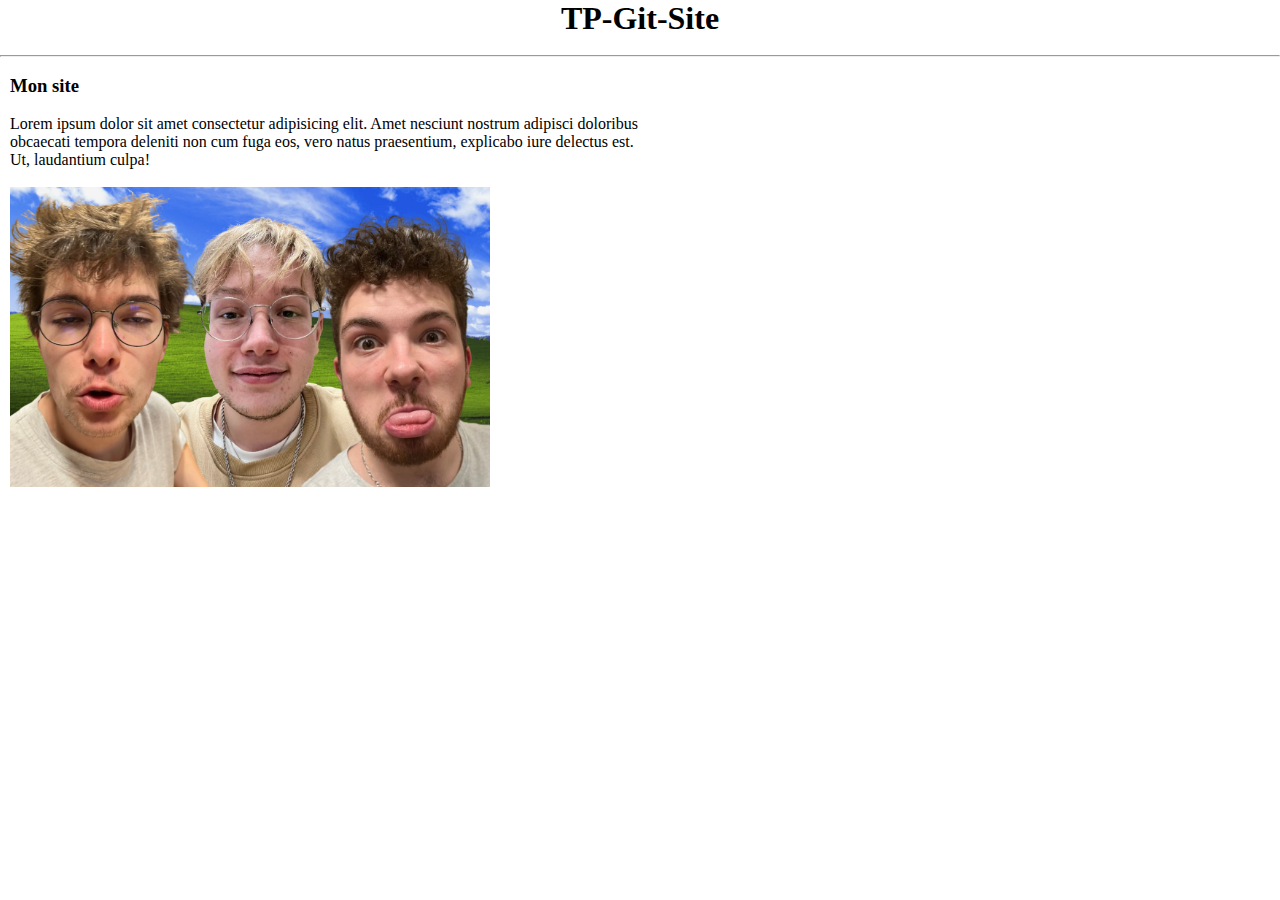
==== index.html @ eb9939a8 "img + corection" ====
<!DOCTYPE html>
<html lang="en">
  <head>
    <meta charset="UTF-8" />
    <meta name="viewport" content="width=device-width, initial-scale=1.0" />
    <link rel="stylesheet" href="/Style.css" />
    <title>Tp-Git-Site 1</title>
  </head>
  <body>
    <h1 align="center">TP-Git-Site</h1>
    <br />
    <hr />
    <br />

    <section id="P1">
      <h3>Mon site</h3>
      <br>
      <p>
        Lorem ipsum dolor sit amet consectetur adipisicing elit. Amet nesciunt
        nostrum adipisci doloribus obcaecati tempora deleniti non cum fuga eos,
        vero natus praesentium, explicabo iure delectus est. Ut, laudantium
        culpa!
      </p>
      <br>
      <img src="fichier/fond d'ecran.png" height="300px" alt="">
    </section>

  </body>
</html>
---- Style.css ----
*{
    margin: 0;
    padding: 0;
}

#P1 {
    width: 50%;
    padding: 0px 10px 0px ;
}
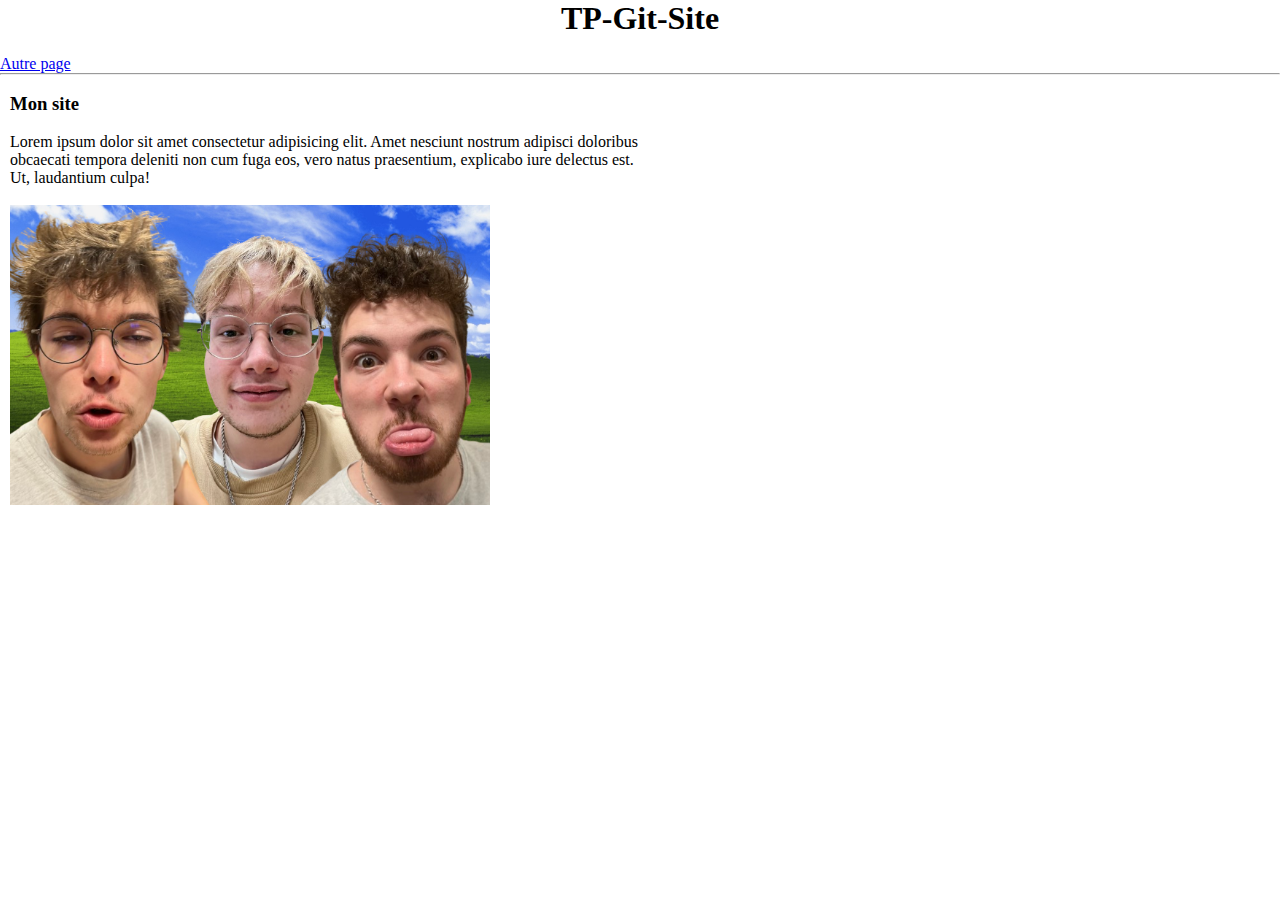
==== commit 98f4539d: "ajouet de photo" ====
--- a/index.html
+++ b/index.html
@@ -4,11 +4,12 @@
     <meta charset="UTF-8" />
     <meta name="viewport" content="width=device-width, initial-scale=1.0" />
     <link rel="stylesheet" href="/Style.css" />
-    <title>Tp-Git-Site 1</title>
+    <title>Git linux</title>
   </head>
   <body>
     <h1 align="center">TP-Git-Site</h1>
     <br />
+    <a href="/site2.html"><p>Autre page</p></a>
     <hr />
     <br />
 
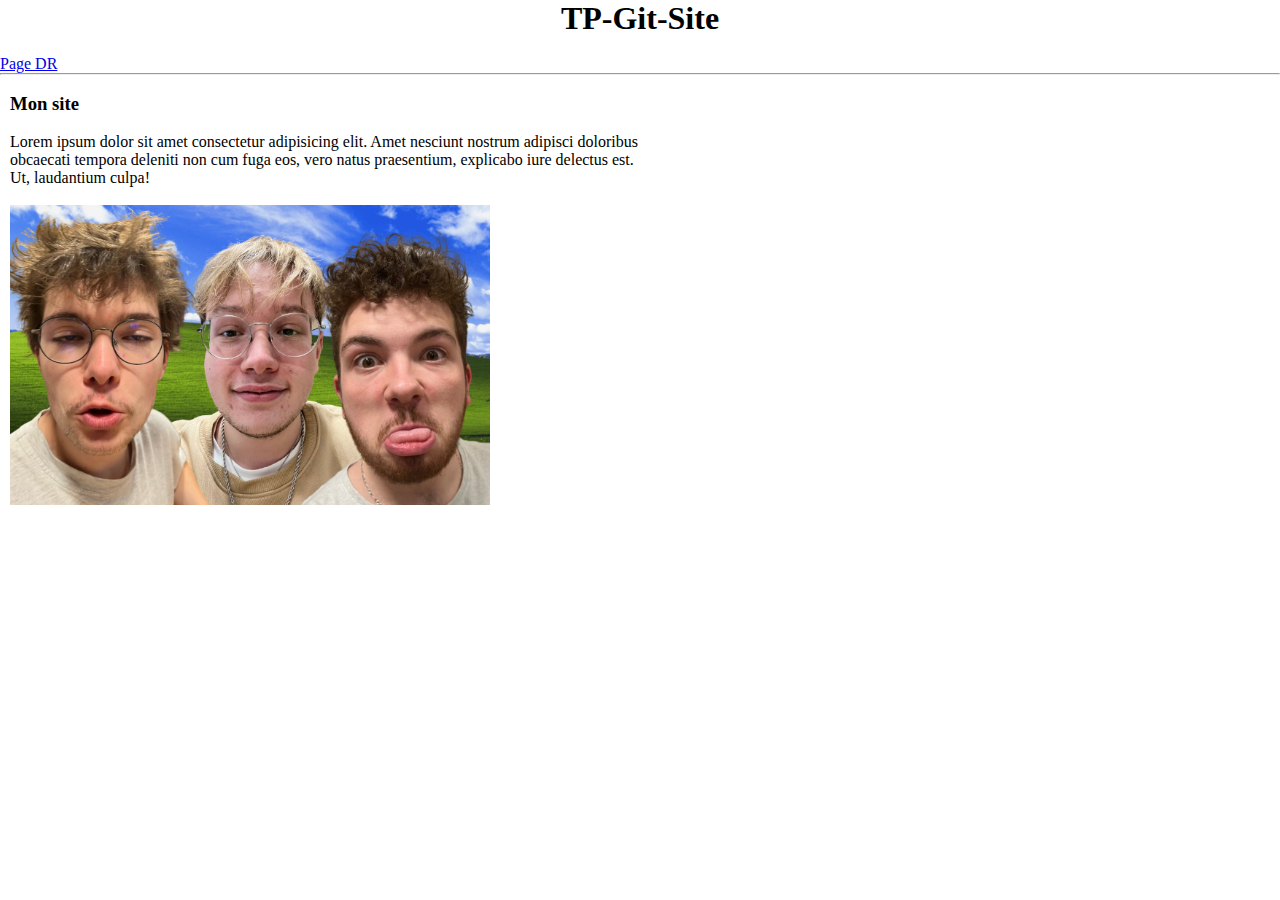
==== commit 70de1c26: "correction lien" ====
--- a/index.html
+++ b/index.html
@@ -9,7 +9,7 @@
   <body>
     <h1 align="center">TP-Git-Site</h1>
     <br />
-    <a href="/site2.html"><p>Autre page</p></a>
+    <a href="/site2.html"><p>Page DR</p></a>
     <hr />
     <br />
 
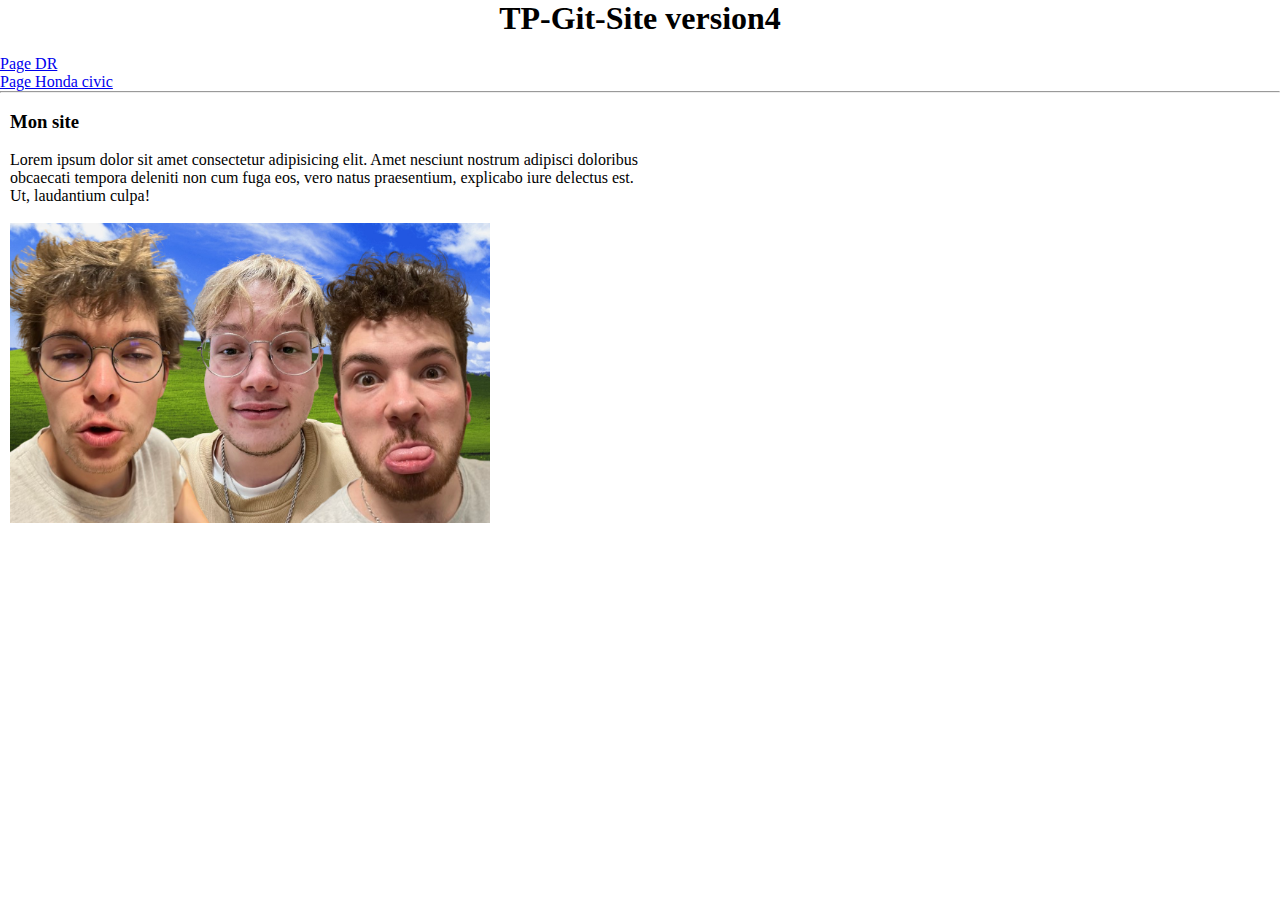
==== commit 605da0f2: "page 3" ====
--- a/index.html
+++ b/index.html
@@ -7,9 +7,10 @@
     <title>Git linux</title>
   </head>
   <body>
-    <h1 align="center">TP-Git-Site</h1>
+    <h1 align="center">TP-Git-Site version4</h1>
     <br />
-    <a href="/site2.html"><p>Page DR</p></a>
+    <a href="site2.html"><p>Page DR</p></a>
+    <a href="page3.html"><p>Page Honda civic</p></a>
     <hr />
     <br />
 
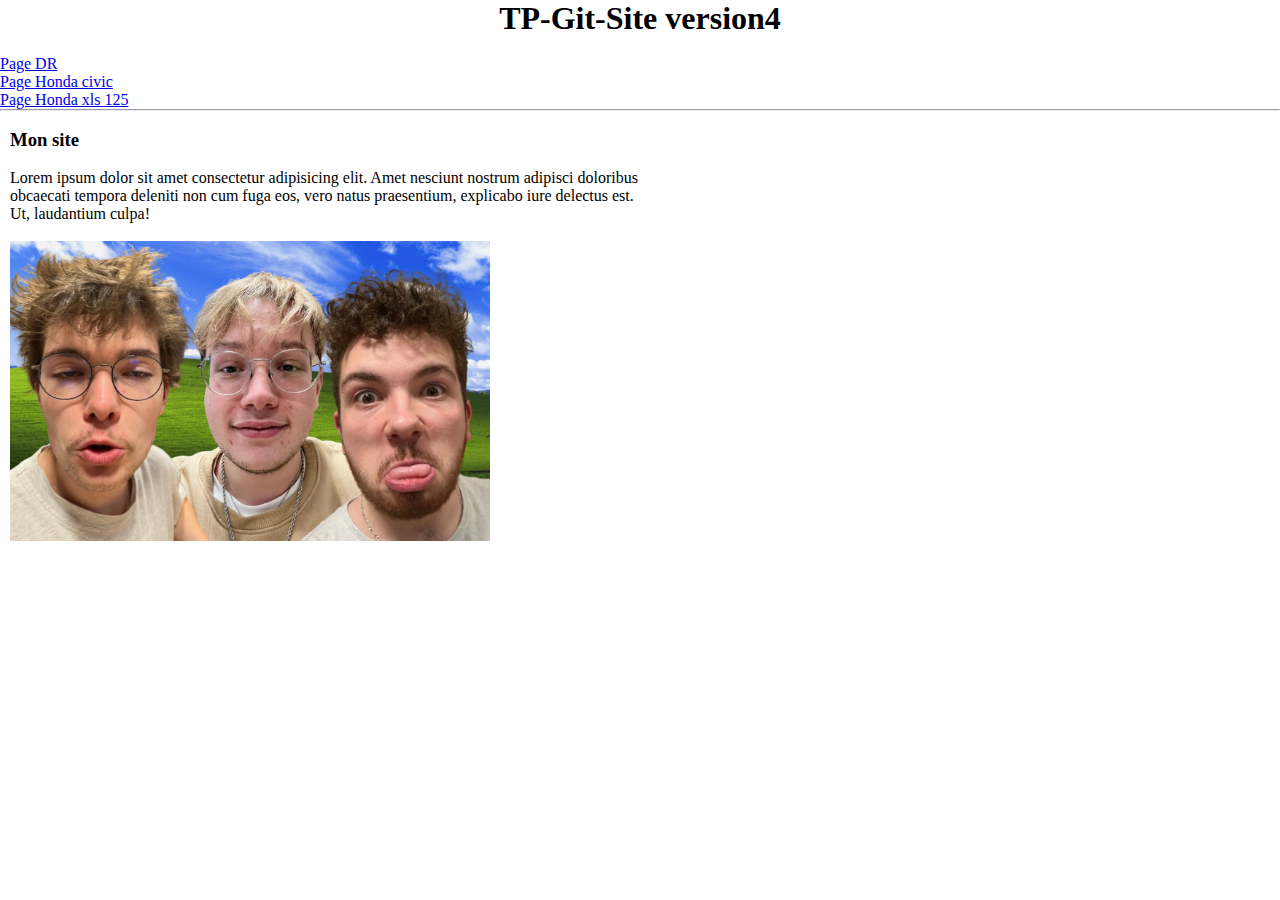
==== commit a2a6917b: "page 4" ====
--- a/index.html
+++ b/index.html
@@ -11,6 +11,7 @@
     <br />
     <a href="site2.html"><p>Page DR</p></a>
     <a href="page3.html"><p>Page Honda civic</p></a>
+    <a href="page4.html"><p>Page Honda xls 125</p></a>
     <hr />
     <br />
 
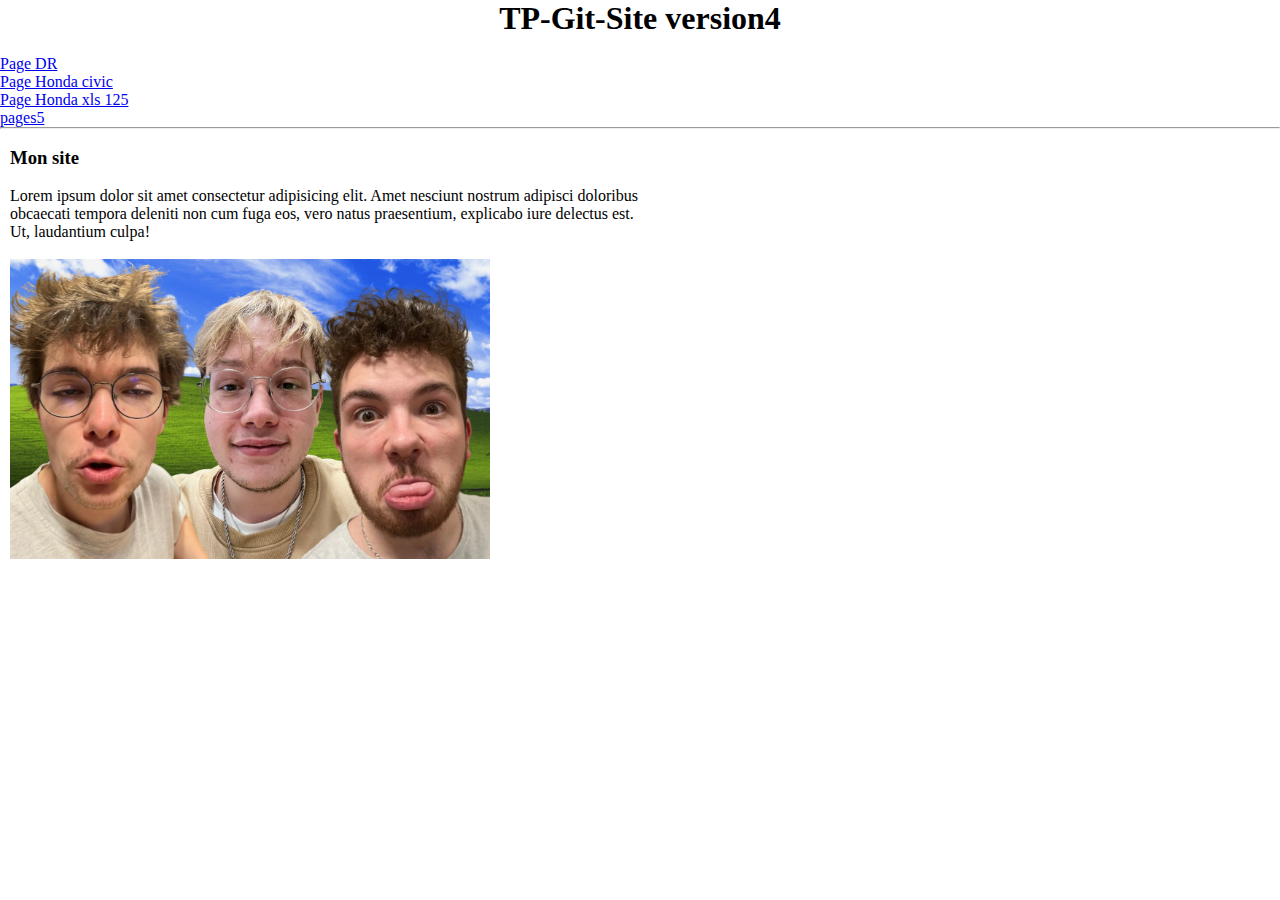
==== commit 2c94ade7: "TOUTOUT" ====
--- a/index.html
+++ b/index.html
@@ -12,6 +12,7 @@
     <a href="site2.html"><p>Page DR</p></a>
     <a href="page3.html"><p>Page Honda civic</p></a>
     <a href="page4.html"><p>Page Honda xls 125</p></a>
+    <a href="pages5.html">pages5</a>
     <hr />
     <br />
 
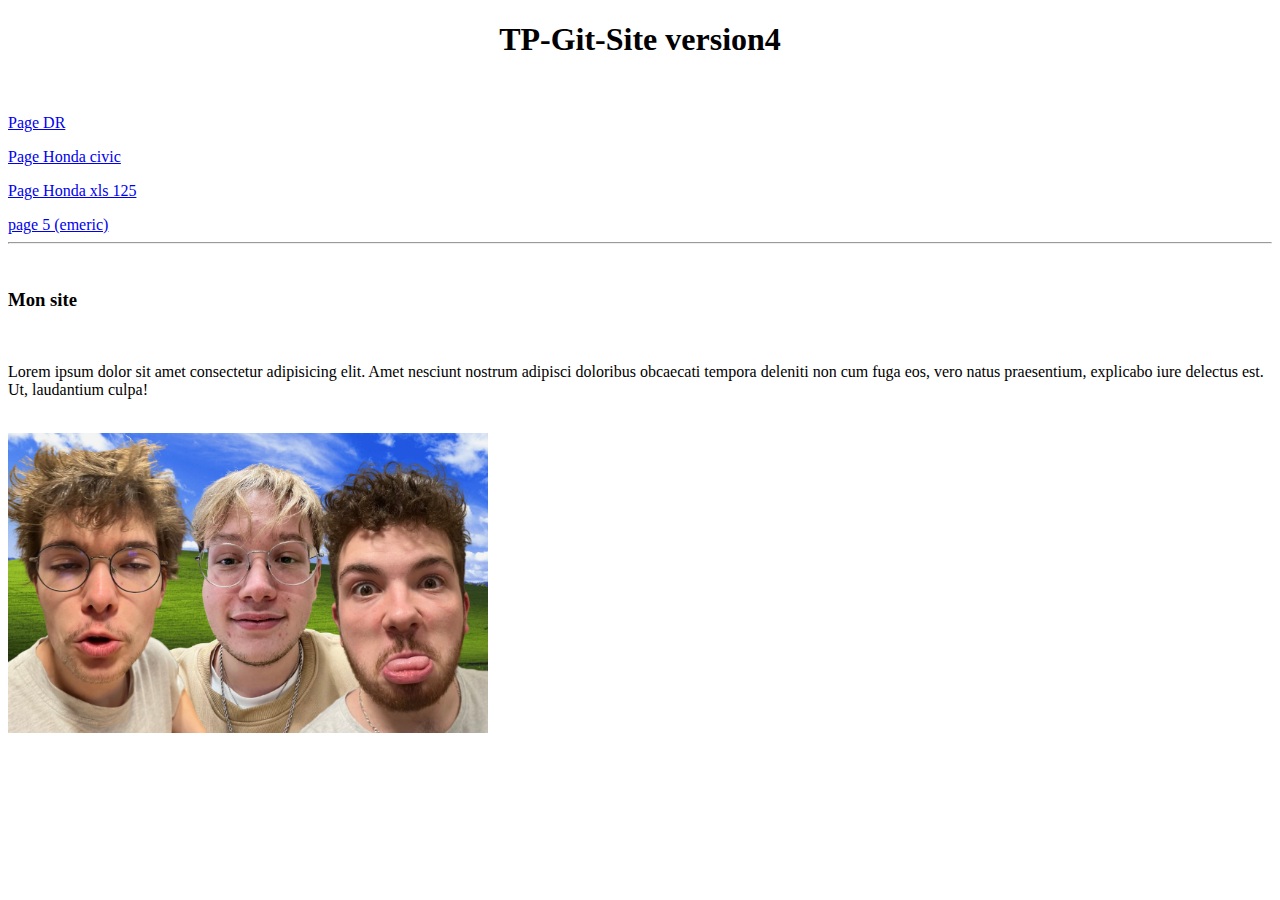
==== commit 5afa85d7: "correction de la version d'emeric" ====
--- a/index.html
+++ b/index.html
@@ -3,31 +3,31 @@
   <head>
     <meta charset="UTF-8" />
     <meta name="viewport" content="width=device-width, initial-scale=1.0" />
-    <link rel="stylesheet" href="/Style.css" />
     <title>Git linux</title>
   </head>
   <body>
     <h1 align="center">TP-Git-Site version4</h1>
     <br />
+
     <a href="site2.html"><p>Page DR</p></a>
     <a href="page3.html"><p>Page Honda civic</p></a>
     <a href="page4.html"><p>Page Honda xls 125</p></a>
-    <a href="pages5.html">pages5</a>
+    <a href="pages5.html">page 5 (emeric)</a> <br />
+
     <hr />
     <br />
 
     <section id="P1">
       <h3>Mon site</h3>
-      <br>
+      <br />
       <p>
         Lorem ipsum dolor sit amet consectetur adipisicing elit. Amet nesciunt
         nostrum adipisci doloribus obcaecati tempora deleniti non cum fuga eos,
         vero natus praesentium, explicabo iure delectus est. Ut, laudantium
         culpa!
       </p>
-      <br>
-      <img src="fichier/fond d'ecran.png" height="300px" alt="">
+      <br />
+      <img src="fichier/fond d'ecran.png" height="300px" alt="" />
     </section>
-
   </body>
 </html>
